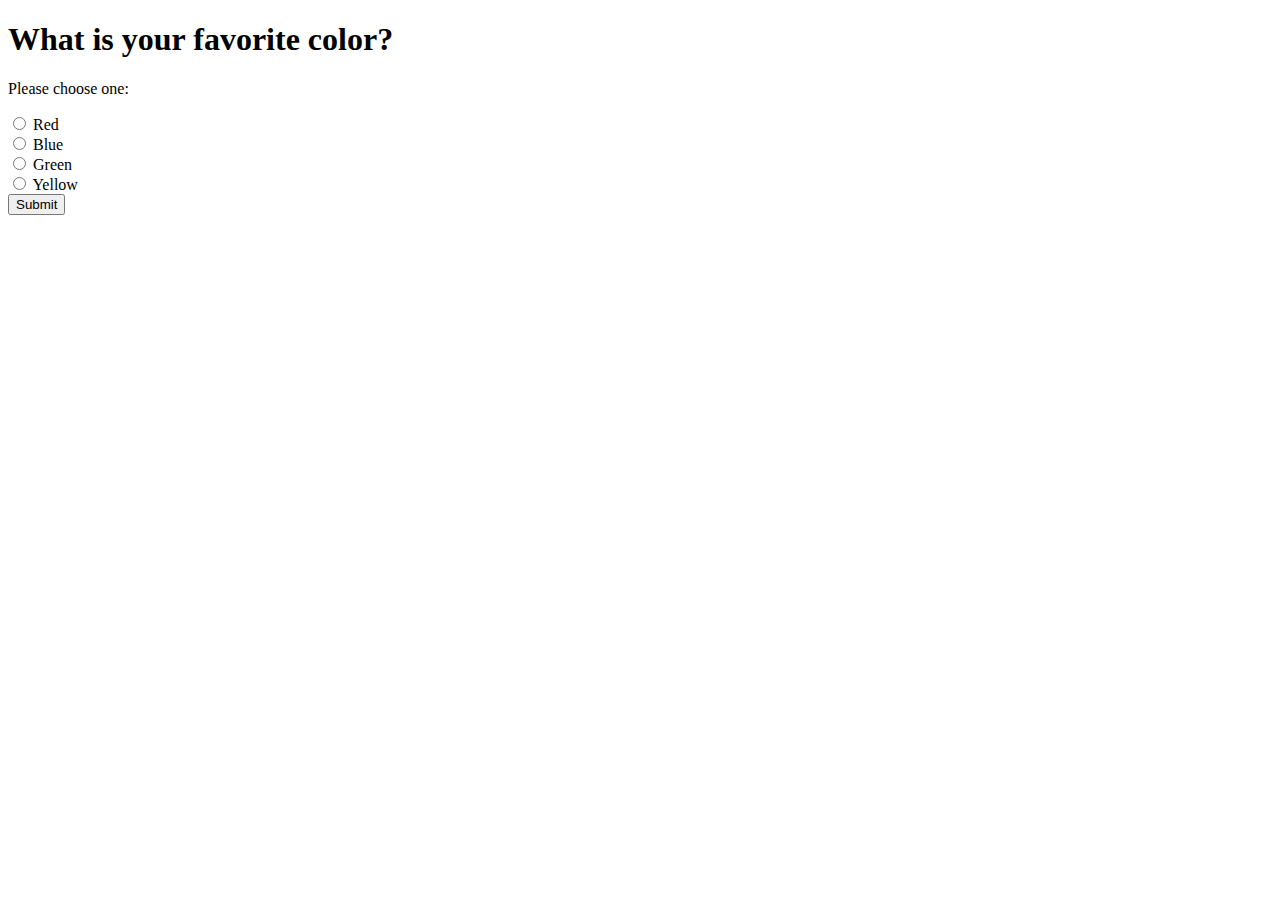
==== question.html @ e79ae8eb "trying to make functions" ====
<!DOCTYPE html>
<html>
<head>
	<title>Question</title>
</head>
<body>
	<h1>What is your favorite color?</h1>
	<p>Please choose one:</p>
	<form>
		<input type="radio" name="color" value="red"> Red<br>
		<input type="radio" name="color" value="blue"> Blue<br>
		<input type="radio" name="color" value="green"> Green<br>
		<input type="radio" name="color" value="yellow"> Yellow<br>
	</form>
	<button onclick="submit()">Submit</button>
	<script src="script.js"></script>

</html>
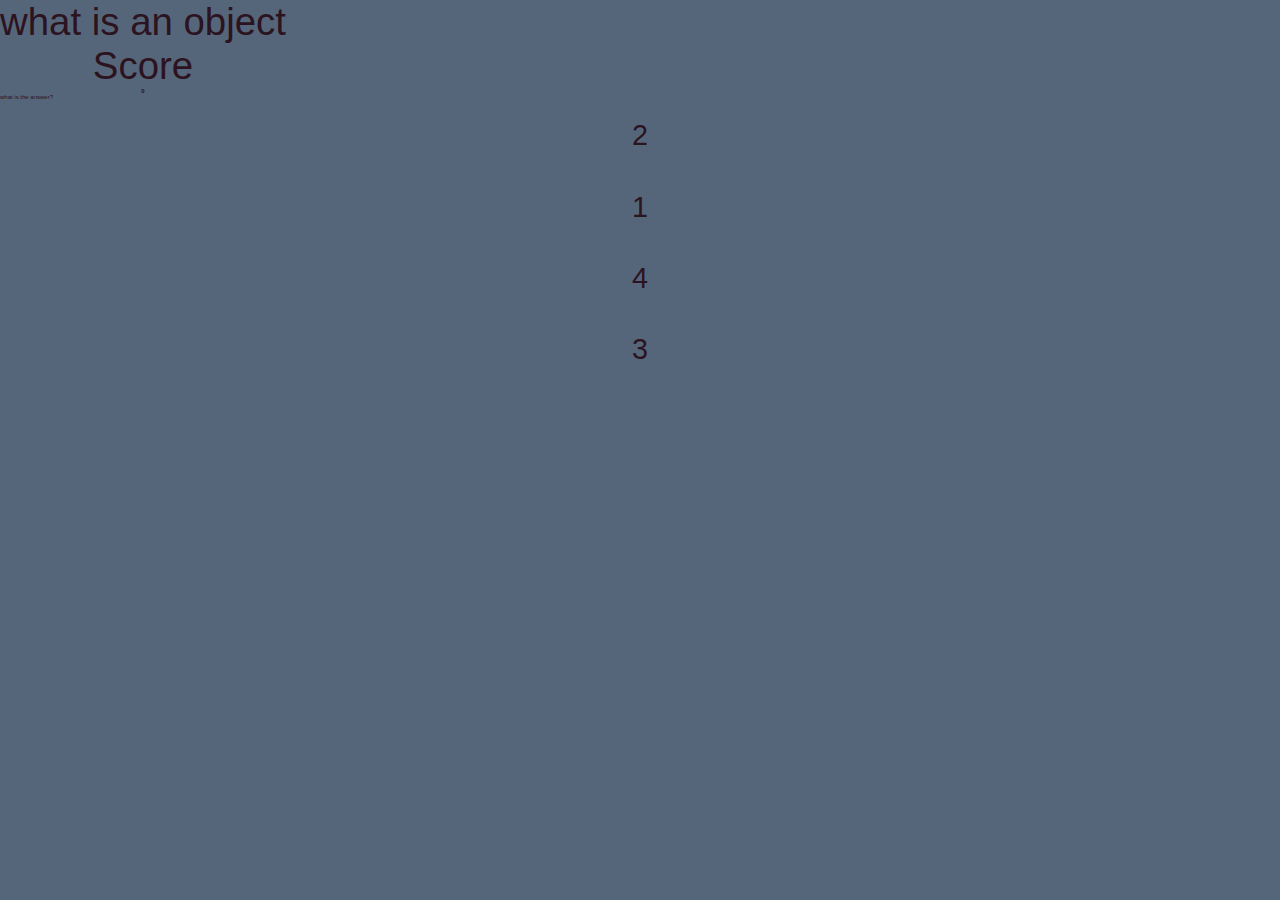
==== commit 34034c69: "added first function" ====
--- a/question.html
+++ b/question.html
@@ -1,18 +1,52 @@
 <!DOCTYPE html>
 <html>
-<head>
-	<title>Question</title>
-</head>
-<body>
-	<h1>What is your favorite color?</h1>
-	<p>Please choose one:</p>
-	<form>
-		<input type="radio" name="color" value="red"> Red<br>
-		<input type="radio" name="color" value="blue"> Blue<br>
-		<input type="radio" name="color" value="green"> Green<br>
-		<input type="radio" name="color" value="yellow"> Yellow<br>
-	</form>
-	<button onclick="submit()">Submit</button>
-	<script src="script.js"></script>
-
+  <head>
+    <title>Question</title>
+    <meta charset="UTF-8" />
+    <meta name="viewport" content="width=device-width, initial-scale=1.0" />
+    <link rel="stylesheet" href="./CSS/style.css" />
+    <link rel="stylesheet" href="./CSS/question.css" />
+  </head>
+  <body>
+    <div id="score-container">
+      <div id="game">
+        <div id="hud">
+          <div class="hud-item">
+            <p id="progressText" class="hud-prefix">Question</p>
+            <div id="progressBar">
+              <div id="progressBarFull"></div>
+            </div>
+            <div class="hud-item">
+              <p class="hud-prefix">Score</p>
+              <h2 class="hud-main-text" id="score">0</h2>
+            </div>
+          </div>
+        </div>
+		<p> what is the answer?</p>
+        <div id="question">
+			<p class="choice-text" data-number="1">Choice 1</p>
+			<p class="choice-text" data-number="2">Choice 2</p>
+			<p class="choice-text" data-number="3">Choice 3</p>
+			<p class="choice-text" data-number="4">Choice 4</p>
+			<!-- <div class="choice-container">
+				<p class="choice-prefix">A</p>
+				<p class="choice-text" data-number="1">Choice 1</p>
+			  </div>
+			  <div class="choice-container">
+				<p class="choice-prefix">B</p>
+				<p class="choice-text" data-number="2">Choice 2</p>
+			  </div>
+			  <div class="choice-container">
+				<p class="choice-prefix">C</p>
+				<p class="choice-text" data-number="3">Choice 3</p>
+			  </div>
+			  <div class="choice-container">
+				<p class="choice-prefix">D</p>
+				<p class="choice-text" data-number="3">Choice 3</p>
+			  </div> -->
+		</div>
+      </div>
+    </div>
+    <script src="/JavaScript/game.js"></script>
+  </body>
 </html>
--- a/CSS/style.css
+++ b/CSS/style.css
@@ -0,0 +1,59 @@
+
+* {
+    margin: 0;
+    padding: 0;
+    box-sizing: border-box;
+    background-color:#56667A;
+    font-family: 'Franklin Gothic Medium', 'Arial Narrow', Arial, sans-serif;
+    font-size: 60%;
+  }
+  
+  body{
+    color: #2c1320;
+
+  }
+
+  h1 {
+    text-align: center;
+    font-size: 9rem;
+  }
+
+  #start-text{
+    text-align: center;
+    font-size: 2rem;
+  }
+
+  #start-container {
+    flex-direction: column;
+    display: flex;
+    justify-content: center;
+    align-items: center;
+    max-width: 80rem;
+    margin: 0 auto;
+    font-size: 6rem;
+  }
+
+  .hidden {
+    display: none;
+  }
+  
+  .btn {
+    padding: 1rem 0;
+    width: 30rem;
+    text-align: center;
+    margin: 1.5rem ;
+    color: #2c1320;
+    background-color:#5F4B66 ;
+    border: #2c1320;
+    border-radius: 8px;
+    text-decoration: none;
+  }
+
+  .btn:hover {
+    cursor: pointer;
+    box-shadow: 0 1rem .8rem;
+    transition: .5s;
+    transform: scale(1.2);
+  }
+
+  --- a/CSS/question.css
+++ b/CSS/question.css
@@ -0,0 +1,57 @@
+body{
+    
+}
+
+#hud {
+    display: flex;
+    justify-content: space-between;
+}
+.hud-item {
+
+}
+
+.hud-prefix {
+    text-align: center;
+    font-size: 4rem;
+}
+
+.hud-main-text {
+    text-align: center;
+}
+
+#question {
+    font-size: 5rem;
+    text-align: center;
+}
+
+.choice-container {
+    display: flex;
+    align-items: center;
+    justify-content: center;
+    margin-top: 20px;
+    border: 2px ;
+    padding: 10px;
+    box-sizing: border-box;
+    font-size: 4rem;
+  }
+  
+
+.choice-container:hover {
+    cursor: pointer;
+    box-shadow: 0 .5rem 1rem;
+    transition: .5s;
+}
+
+.choice-prefix {
+    padding: 2rem 2.5rem;
+    width: 100%;
+}
+
+.choice-text {
+    padding: 2rem;
+    width: 100%;
+}
+
+.correct {
+    background-color: greenyellow;
+}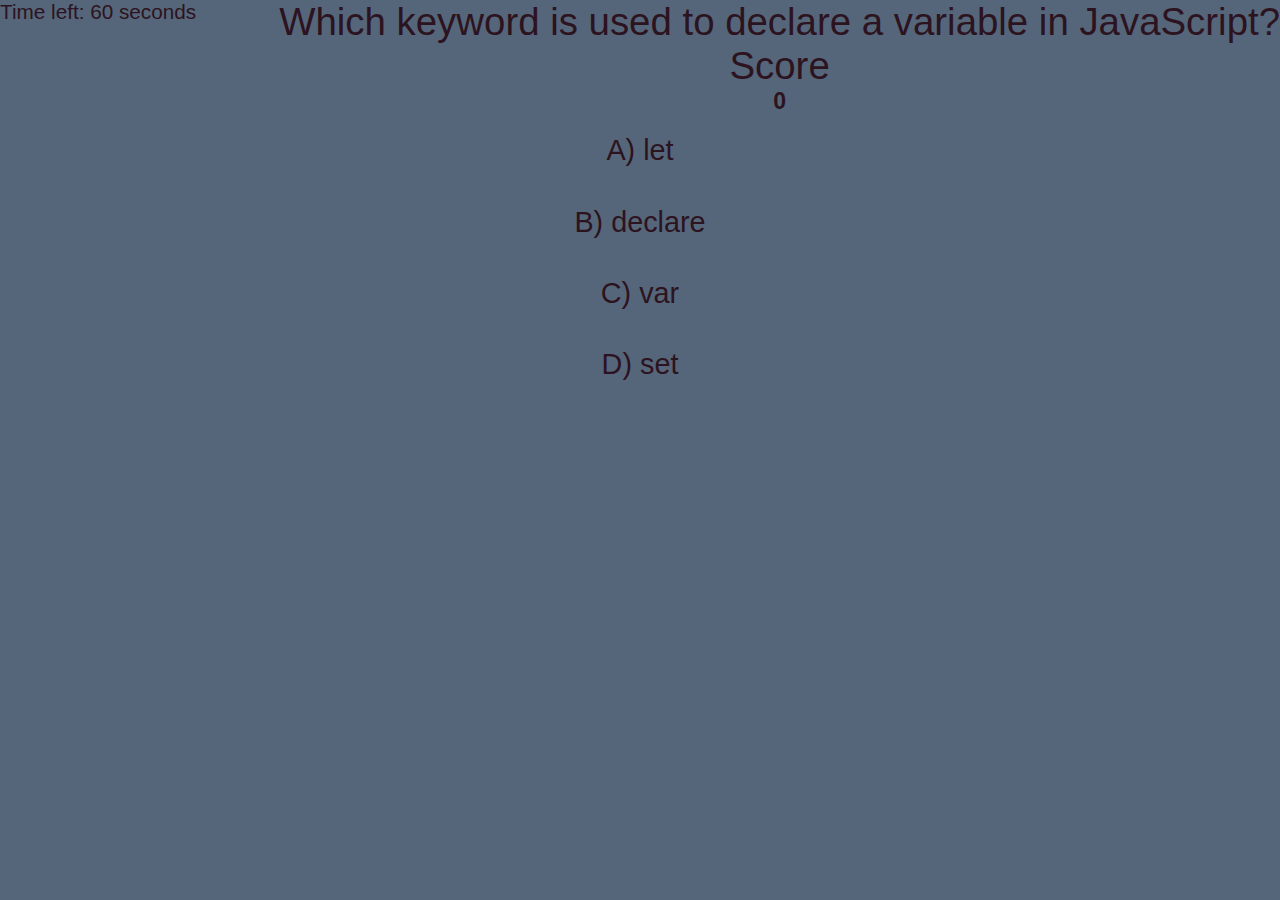
==== commit 3edc07d0: "added more js" ====
--- a/question.html
+++ b/question.html
@@ -11,6 +11,9 @@
     <div id="score-container">
       <div id="game">
         <div id="hud">
+          <div id="timer-container">
+            <p id="timer">Time left: 60 seconds</p>
+          </div>
           <div class="hud-item">
             <p id="progressText" class="hud-prefix">Question</p>
             <div id="progressBar">
@@ -22,13 +25,12 @@
             </div>
           </div>
         </div>
-		<p> what is the answer?</p>
         <div id="question">
-			<p class="choice-text" data-number="1">Choice 1</p>
-			<p class="choice-text" data-number="2">Choice 2</p>
-			<p class="choice-text" data-number="3">Choice 3</p>
-			<p class="choice-text" data-number="4">Choice 4</p>
-			<!-- <div class="choice-container">
+          <p class="choice-text" data-number="1">Choice 1</p>
+          <p class="choice-text" data-number="2">Choice 2</p>
+          <p class="choice-text" data-number="3">Choice 3</p>
+          <p class="choice-text" data-number="4">Choice 4</p>
+          <!-- <div class="choice-container">
 				<p class="choice-prefix">A</p>
 				<p class="choice-text" data-number="1">Choice 1</p>
 			  </div>
@@ -44,7 +46,7 @@
 				<p class="choice-prefix">D</p>
 				<p class="choice-text" data-number="3">Choice 3</p>
 			  </div> -->
-		</div>
+        </div>
       </div>
     </div>
     <script src="/JavaScript/game.js"></script>
--- a/CSS/style.css
+++ b/CSS/style.css
@@ -56,4 +56,6 @@
     transform: scale(1.2);
   }
 
-  +  .hud-item {
+    font-size: 4rem
+  }--- a/CSS/question.css
+++ b/CSS/question.css
@@ -5,6 +5,7 @@
 #hud {
     display: flex;
     justify-content: space-between;
+    font-size: 6rem;
 }
 .hud-item {
 
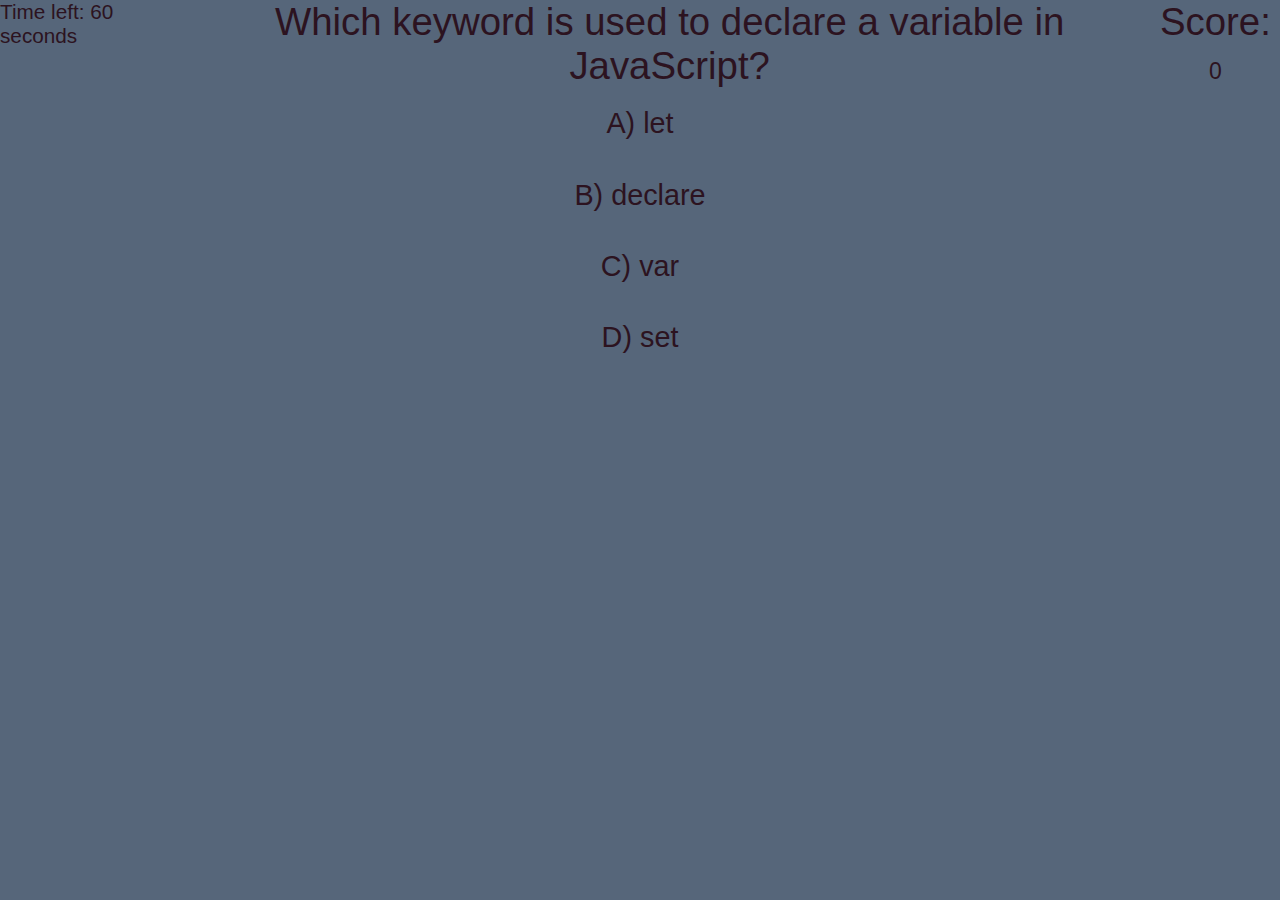
==== commit addf3577: "finished" ====
--- a/question.html
+++ b/question.html
@@ -20,8 +20,7 @@
               <div id="progressBarFull"></div>
             </div>
             <div class="hud-item">
-              <p class="hud-prefix">Score</p>
-              <h2 class="hud-main-text" id="score">0</h2>
+              <p class="hud-prefix">Score: <span id="score">0</span></p>
             </div>
           </div>
         </div>
--- a/CSS/question.css
+++ b/CSS/question.css
@@ -8,7 +8,7 @@
     font-size: 6rem;
 }
 .hud-item {
-
+    display: flex;
 }
 
 .hud-prefix {
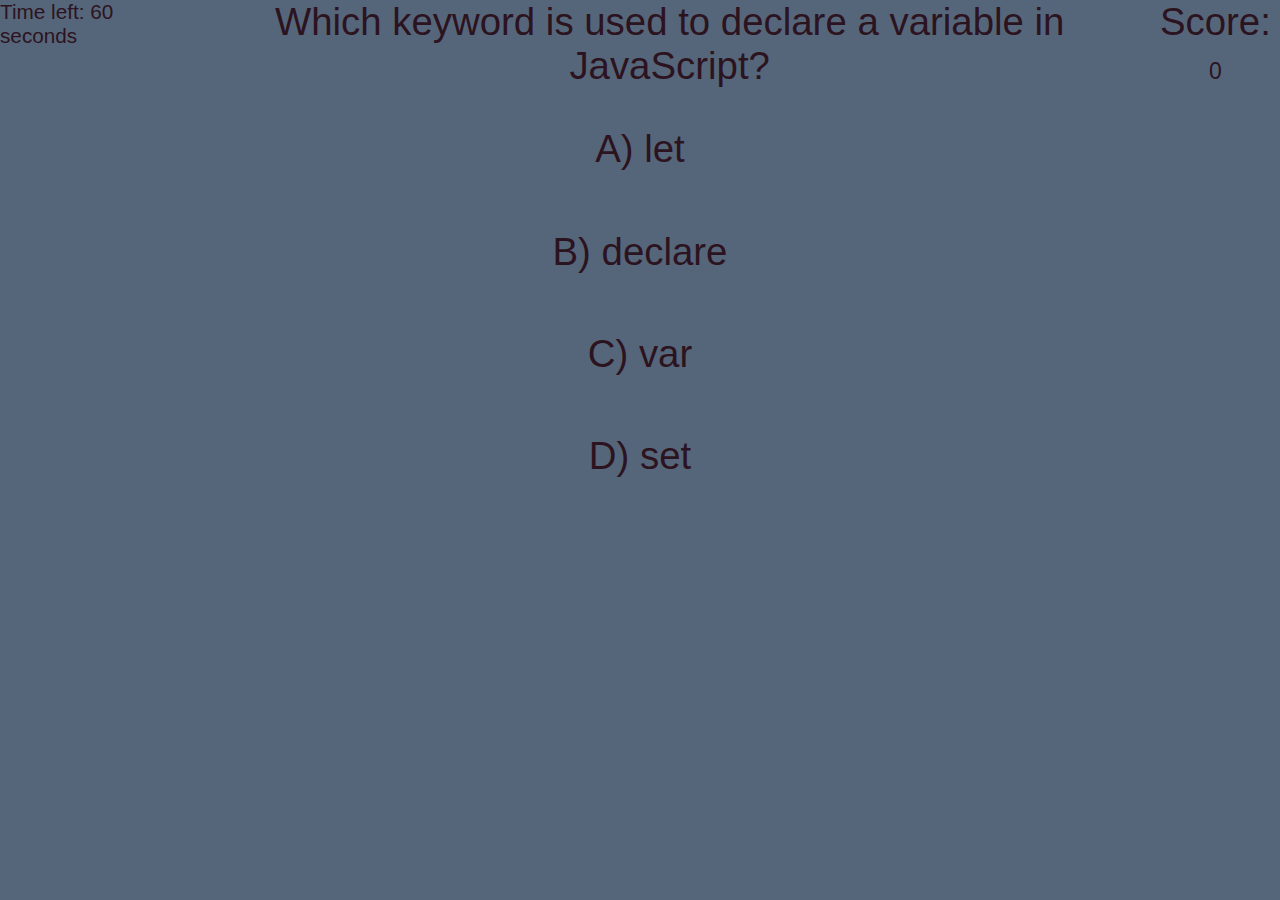
==== commit 216e32c0: "added title changes" ====
--- a/question.html
+++ b/question.html
@@ -1,7 +1,7 @@
 <!DOCTYPE html>
 <html>
   <head>
-    <title>Question</title>
+    <title>You Can Do It!</title>
     <meta charset="UTF-8" />
     <meta name="viewport" content="width=device-width, initial-scale=1.0" />
     <link rel="stylesheet" href="./CSS/style.css" />
@@ -24,7 +24,7 @@
             </div>
           </div>
         </div>
-        <div id="question">
+        <div id="question" >
           <p class="choice-text" data-number="1">Choice 1</p>
           <p class="choice-text" data-number="2">Choice 2</p>
           <p class="choice-text" data-number="3">Choice 3</p>
--- a/CSS/question.css
+++ b/CSS/question.css
@@ -25,7 +25,7 @@
     text-align: center;
 }
 
-.choice-container {
+.choice-text {
     display: flex;
     align-items: center;
     justify-content: center;
@@ -34,10 +34,11 @@
     padding: 10px;
     box-sizing: border-box;
     font-size: 4rem;
+    
   }
   
 
-.choice-container:hover {
+.choice-text:hover {
     cursor: pointer;
     box-shadow: 0 .5rem 1rem;
     transition: .5s;
